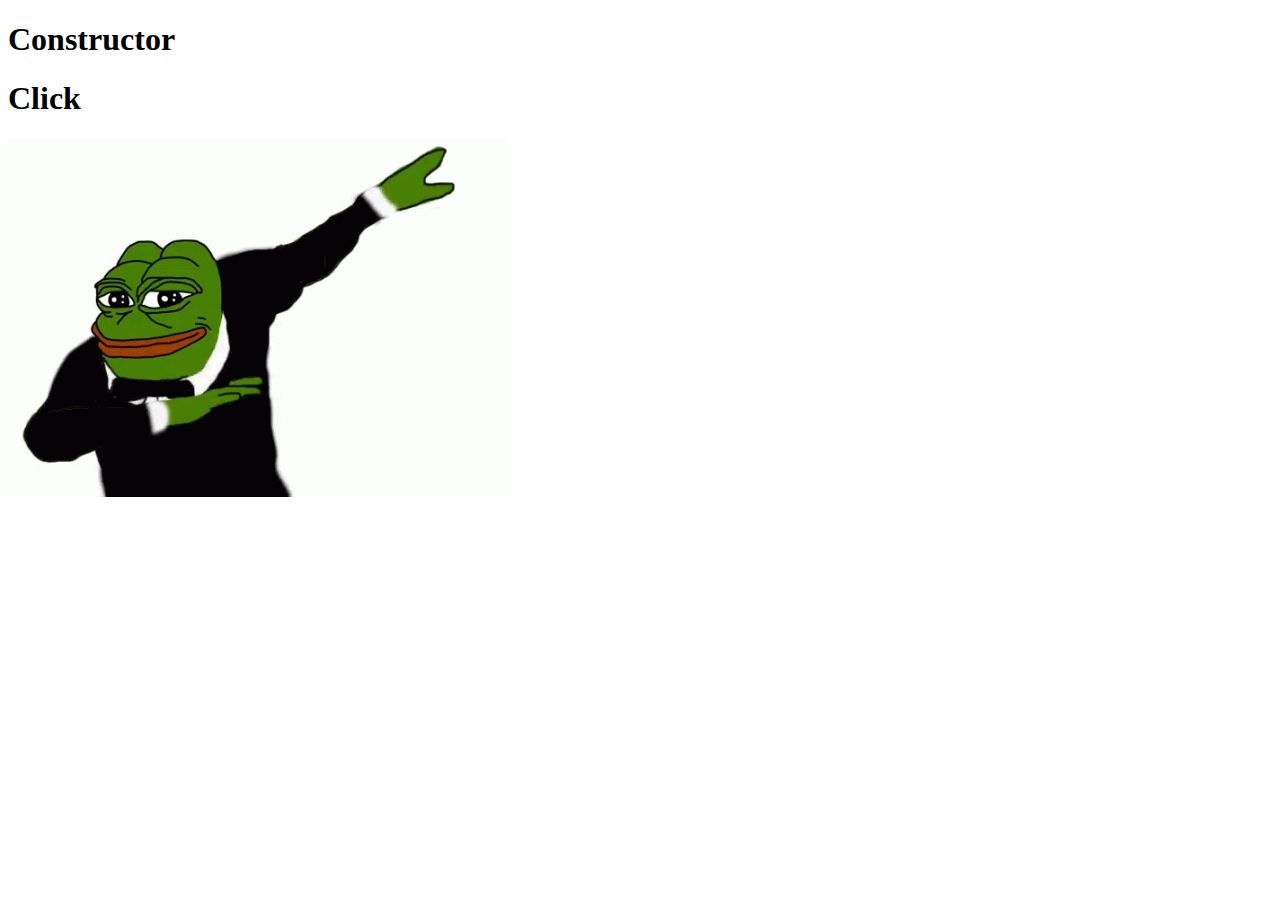
==== index.html @ b7e7ed79 "Upload" ====
<!DOCTYPE html>
<html lang="en">
<head>
    <meta charset="UTF-8">
    <meta name="viewport" content="width=device-width, initial-scale=1.0">
    <title>Randie</title>
    <link rel="stylesheet" href="css/Main.css"
</head>
<body>

    <h1 id="txt1">Constructor</h1>
    <h1 id="txt2">Click</h1>
    <h1 id="txt3"></h1>
    <div id="pepe">
        <a href="getmeme.html">
            <img src="Image/Pepe Dab.gif">
        </a>
    </div>
</body>
</html>
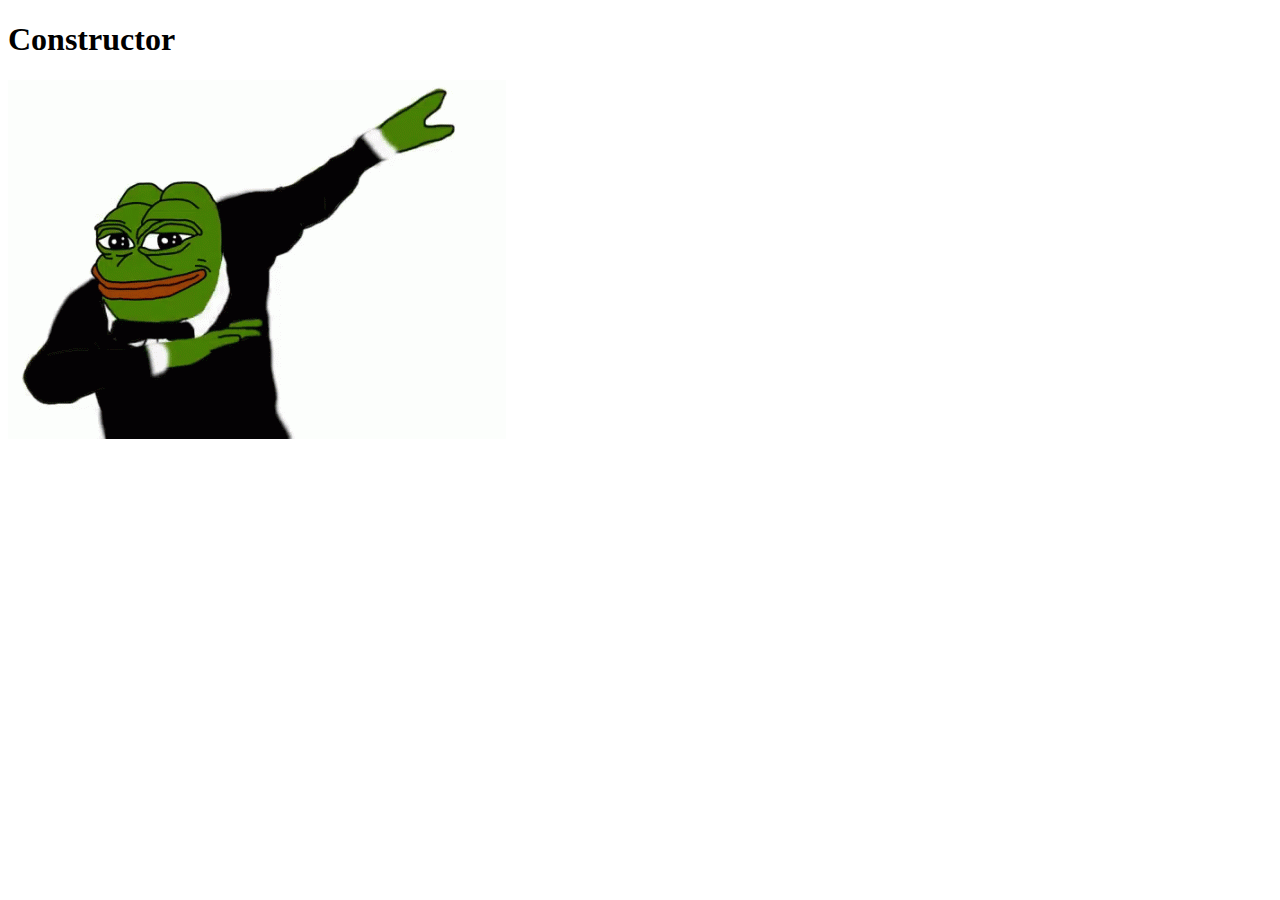
==== commit ac4defd4: "Upload" ====
--- a/index.html
+++ b/index.html
@@ -9,7 +9,6 @@
 <body>
 
     <h1 id="txt1">Constructor</h1>
-    <h1 id="txt2">Click</h1>
     <h1 id="txt3"></h1>
     <div id="pepe">
         <a href="getmeme.html">
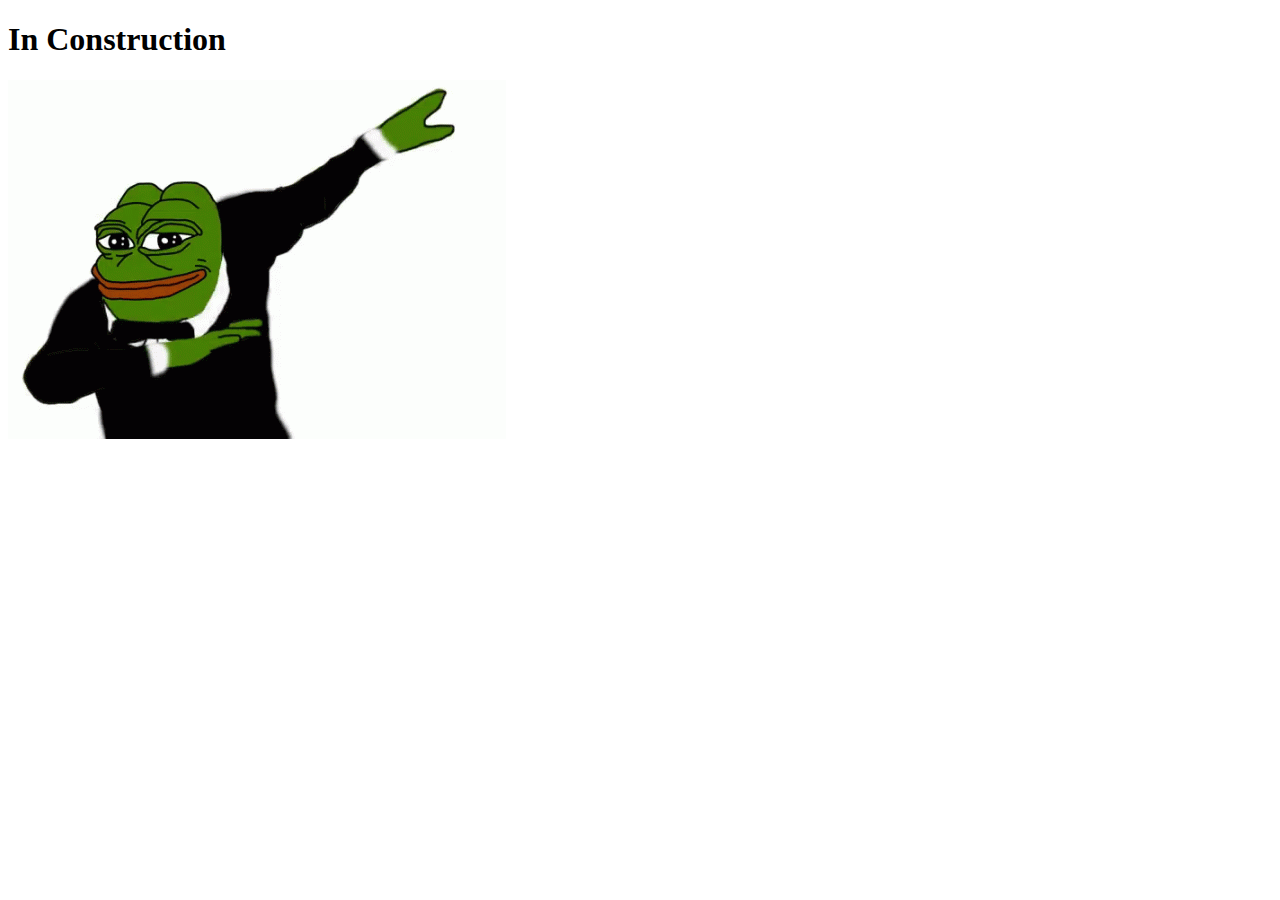
==== commit 9370aebd: "Upload" ====
--- a/index.html
+++ b/index.html
@@ -8,12 +8,13 @@
 </head>
 <body>
 
-    <h1 id="txt1">Constructor</h1>
+    <h1 id="txt1">In Construction</h1>
     <h1 id="txt3"></h1>
     <div id="pepe">
         <a href="getmeme.html">
             <img src="Image/Pepe Dab.gif">
         </a>
     </div>
+    
 </body>
 </html>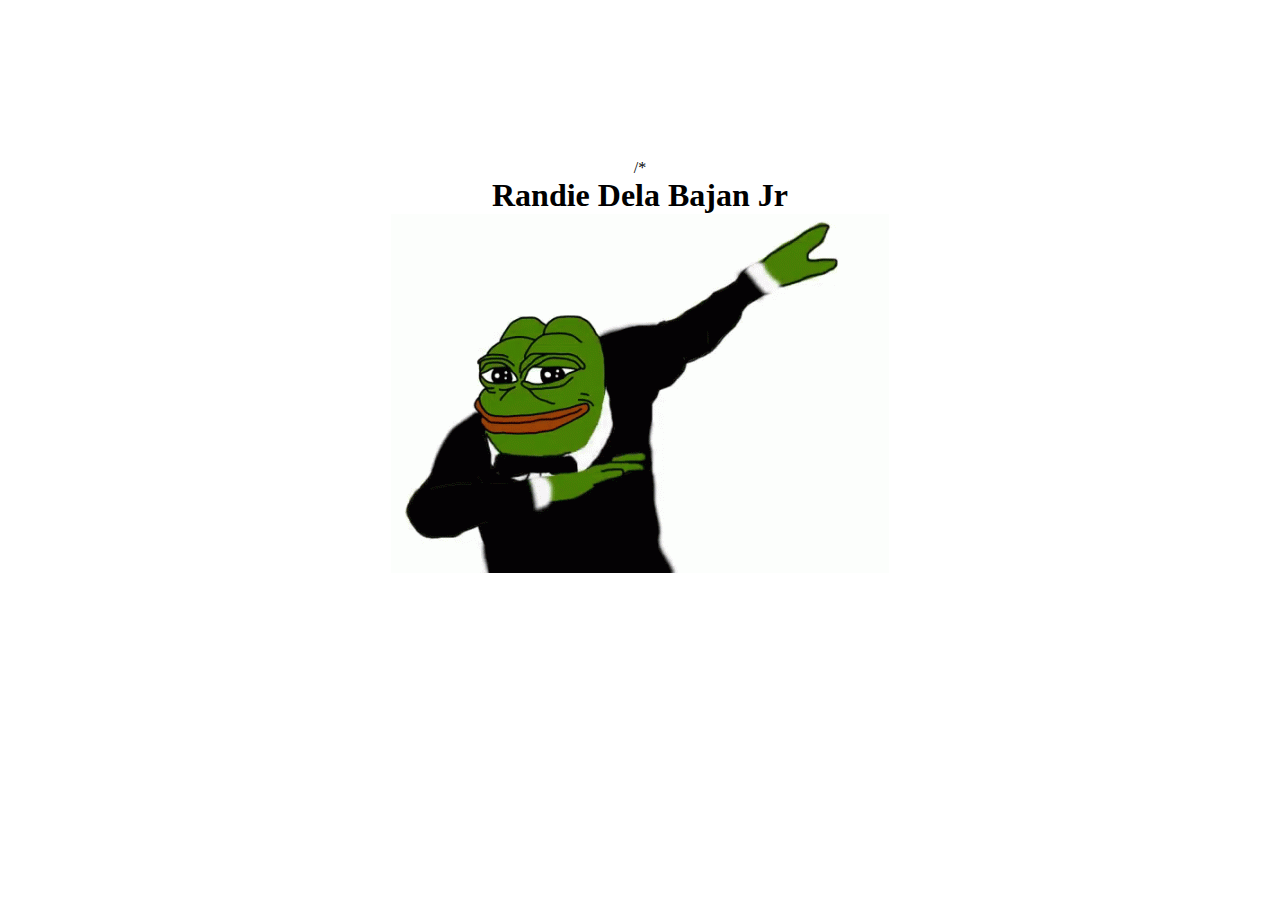
==== commit 492ac83a: "Upload" ====
--- a/index.html
+++ b/index.html
@@ -4,17 +4,16 @@
     <meta charset="UTF-8">
     <meta name="viewport" content="width=device-width, initial-scale=1.0">
     <title>Randie</title>
-    <link rel="stylesheet" href="css/Main.css"
+    <link rel="stylesheet" href="CSS/Main.css">
 </head>
 <body>
 
-    <h1 id="txt1">In Construction</h1>
-    <h1 id="txt3"></h1>
-    <div id="pepe">
-        <a href="getmeme.html">
-            <img src="Image/Pepe Dab.gif">
-        </a>
-    </div>
-    
+<div id="Main"> /*
+    <h1 id="txt1">Randie Dela Bajan Jr</h1> 
+    <a href="">
+     <img src="Image/Pepe Dab.gif" alt="PEPEDab">
+    </a>
+</div>
+
 </body>
-</html>+</html>
--- a/CSS/Main.css
+++ b/CSS/Main.css
@@ -0,0 +1,12 @@
+#Main {
+    display: flex;
+    flex-direction: column;
+    align-items: center;
+    justify-content: center;
+    height: 80vh; /* Optional: makes the container take full viewport height */
+    text-align: center;
+}
+
+#txt1 {
+    margin: 0; /* Optional: remove default margins */
+}
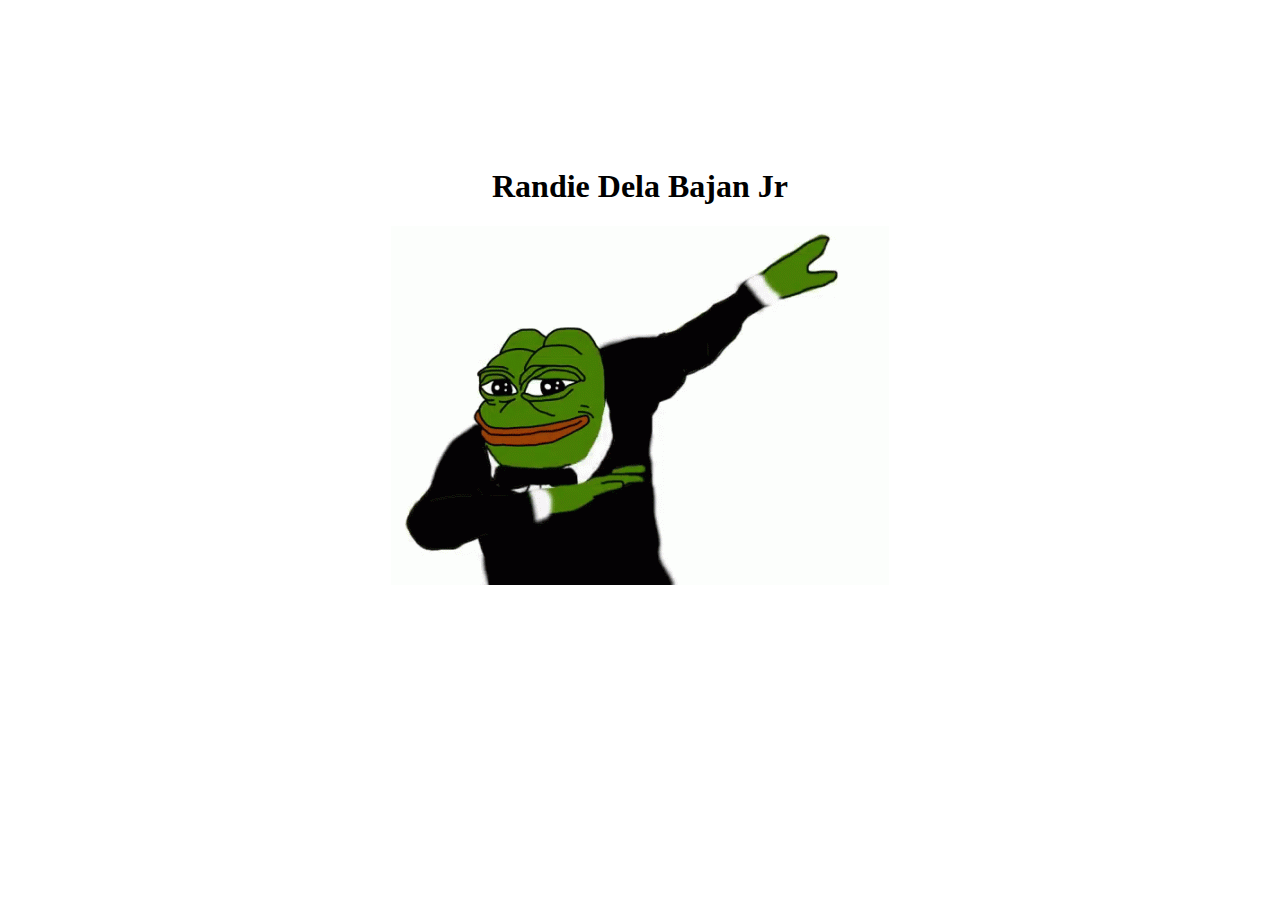
==== commit 9ab3ed3f: "Upload" ====
--- a/index.html
+++ b/index.html
@@ -8,7 +8,7 @@
 </head>
 <body>
 
-<div id="Main"> /*
+<div id="Main"> 
     <h1 id="txt1">Randie Dela Bajan Jr</h1> 
     <a href="">
      <img src="Image/Pepe Dab.gif" alt="PEPEDab">
--- a/CSS/Main.css
+++ b/CSS/Main.css
@@ -7,6 +7,3 @@
     text-align: center;
 }
 
-#txt1 {
-    margin: 0; /* Optional: remove default margins */
-}
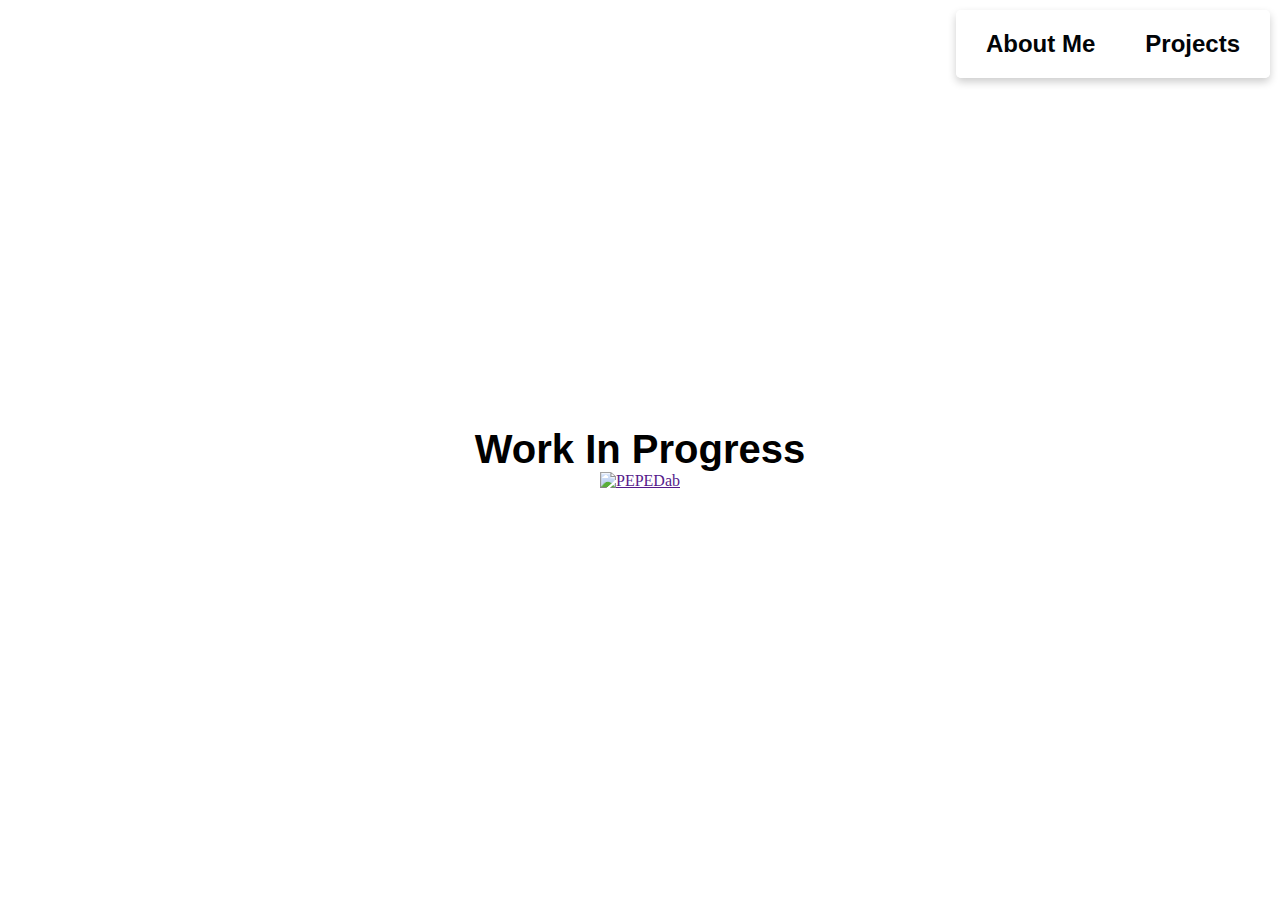
==== commit 4facde9b: "Remove unused CSS files and update index.html" ====
--- a/index.html
+++ b/index.html
@@ -3,17 +3,35 @@
 <head>
     <meta charset="UTF-8">
     <meta name="viewport" content="width=device-width, initial-scale=1.0">
-    <title>Randie</title>
+    <title>@Randie</title>
     <link rel="stylesheet" href="CSS/Main.css">
+    <link rel="stylesheet" href="CSS/AboutMe.css">
+    <link rel="stylesheet" href="CSS/Project.css"> 
 </head>
 <body>
-
+<div id="top-right-container">
+    <div class="background-box">
+        <div class="dropdown">
+            <button class="dropbtn shared-style">About Me</button>
+            <div class="dropdown-content">
+                <a href="YOUR_RESUME_LINK" target="_blank">Resume</a>
+                <a href="YOUR_LINKEDIN_LINK" target="_blank">LinkedIn</a>
+            </div>
+        </div>
+        <div class="dropdown">
+            <button class="dropbtn shared-style">Projects</button>
+            <div class="dropdown-content">
+                <a href="CAP_PROCESSING_PROJECT_LINK" target="_blank">Cap Processing Project</a>
+                <a href="AUTOMATION_HMI_PROJECT_LINK" target="_blank">Automation HMI</a>
+            </div>
+        </div>
+    </div>
+</div>
 <div id="Main"> 
-    <h1 id="txt1">Randie Dela Bajan Jr</h1> 
+    <h1 id="txt1">Work In Progress</h1> 
     <a href="">
-     <img src="Image/Pepe Dab.gif" alt="PEPEDab">
+        <img src="Image/pepe-laugh.gif" alt="PEPEDab">
     </a>
 </div>
-
 </body>
 </html>
--- a/CSS/Main.css
+++ b/CSS/Main.css
@@ -3,7 +3,32 @@
     flex-direction: column;
     align-items: center;
     justify-content: center;
-    height: 80vh; /* Optional: makes the container take full viewport height */
+    height: 100vh;
     text-align: center;
 }
 
+#txt1 {
+    margin: 0;
+    font-size: 2.5em;
+    font-family: 'Arial', sans-serif;
+}
+
+img {
+    max-width: 100%;
+    height: auto;
+}
+
+#top-right-container {
+    position: absolute;
+    top: 10px;
+    right: 10px;
+}
+
+.background-box {
+    background-color: rgba(255, 255, 255, 0.8);
+    padding: 10px;
+    border-radius: 5px;
+    box-shadow: 0px 4px 8px rgba(0, 0, 0, 0.2);
+    display: flex;
+    gap: 10px;
+}
--- a/CSS/AboutMe.css
+++ b/CSS/AboutMe.css
@@ -0,0 +1,47 @@
+.shared-style {
+    background: none;
+    color: #010407;
+    padding: 10px 20px;
+    border: none;
+    cursor: pointer;
+    font-size: 1.5em;
+    font-family: 'CaviarDreams', sans-serif;
+    text-decoration: none;
+    font-weight: bold;
+}
+
+.shared-style:hover {
+    color: #0056b3;
+}
+
+.dropdown {
+    position: relative;
+    display: inline-block;
+}
+
+.dropdown-content {
+    display: none;
+    position: absolute;
+    background-color: #f9f9f9;
+    min-width: 160px;
+    box-shadow: 0px 8px 16px 0px rgba(0,0,0,0.2);
+    z-index: 1;
+    border-radius: 5px;
+}
+
+.dropdown-content a {
+    color: black;
+    padding: 12px 16px;
+    text-decoration: none;
+    display: block;
+    font-family: 'Arial', sans-serif;
+}
+
+.dropdown-content a:hover {
+    background-color: #f1f1f1;
+    color: #0056b3;
+}
+
+.dropdown:hover .dropdown-content {
+    display: block;
+}
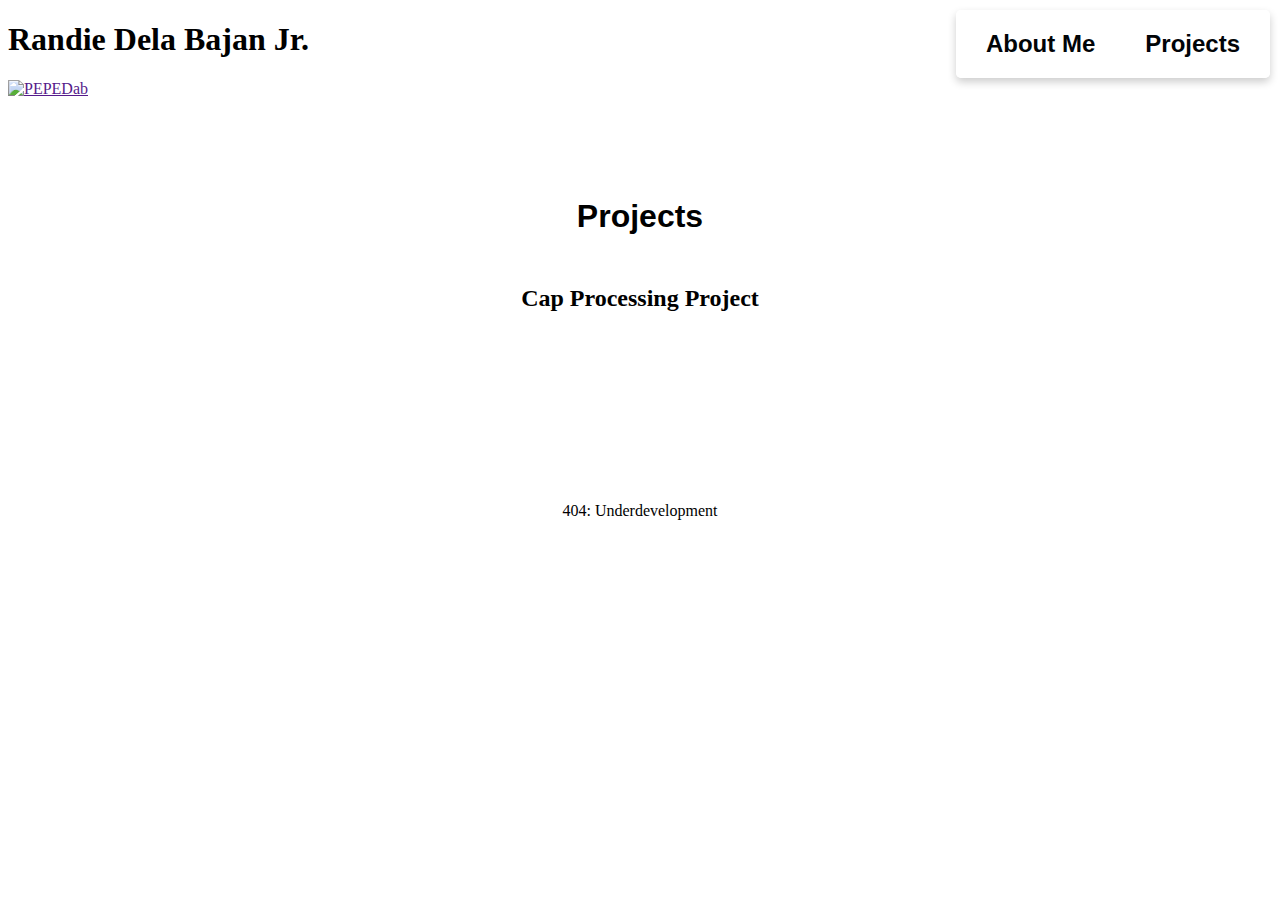
==== commit 782da371: "refactor: Update CSS styles for project video on index page" ====
--- a/index.html
+++ b/index.html
@@ -4,9 +4,9 @@
     <meta charset="UTF-8">
     <meta name="viewport" content="width=device-width, initial-scale=1.0">
     <title>@Randie</title>
-    <link rel="stylesheet" href="CSS/Main.css">
-    <link rel="stylesheet" href="CSS/AboutMe.css">
-    <link rel="stylesheet" href="CSS/Project.css"> 
+    <link rel="stylesheet" href="CSS/index/main.css">
+    <link rel="stylesheet" href="CSS/index/navbar.css">
+    <link rel="stylesheet" href="CSS/index/showcase.css">
 </head>
 <body>
 <div id="top-right-container">
@@ -15,7 +15,7 @@
             <button class="dropbtn shared-style">About Me</button>
             <div class="dropdown-content">
                 <a href="YOUR_RESUME_LINK" target="_blank">Resume</a>
-                <a href="YOUR_LINKEDIN_LINK" target="_blank">LinkedIn</a>
+                <a href="https://www.linkedin.com/in/randie-jr-dela-bajan-47b00b1a3/" target="_blank">LinkedIn</a>
             </div>
         </div>
         <div class="dropdown">
@@ -27,11 +27,27 @@
         </div>
     </div>
 </div>
-<div id="Main"> 
-    <h1 id="txt1">Work In Progress</h1> 
+
+<div id="main"> 
+    <h1 id="name">Randie Dela Bajan Jr.</h1> 
     <a href="">
-        <img src="Image/pepe-laugh.gif" alt="PEPEDab">
+        <img id="profile-pic" src="Image/pepe-laugh.gif" alt="PEPEDab">
     </a>
 </div>
+
+<div class="showcase">
+    <div class="showcase-container">
+        <h2 class="showcase-title">Projects</h2>
+        <div class="showcase-videos">  
+            <h2 class="project-title">Cap Processing Project</h2>
+            <div class="project-video">
+                <video id="video1" autoplay loop muted>
+                    <source src="Videos/Final Project.mp4" type="video/mp4">
+                </video>
+                <p>404: Underdevelopment</p>
+        </div>
+    </div>
+</div>
+
 </body>
 </html>
--- a/CSS/index/main.css
+++ b/CSS/index/main.css
@@ -0,0 +1,34 @@
+#Main {
+    display: flex;
+    flex-direction: column;
+    align-items: center;
+    justify-content: center;
+    height: 100vh;
+    text-align: center;
+}
+
+#txt1 {
+    margin: 0;
+    font-size: 2.5em;
+    font-family: 'Arial', sans-serif;
+}
+
+img {
+    max-width: 100%;
+    height: auto;
+}
+
+#top-right-container {
+    position: absolute;
+    top: 10px;
+    right: 10px;
+}
+
+.background-box {
+    background-color: rgba(255, 255, 255, 0.8);
+    padding: 10px;
+    border-radius: 5px;
+    box-shadow: 0px 4px 8px rgba(0, 0, 0, 0.2);
+    display: flex;
+    gap: 10px;
+}
--- a/CSS/index/navbar.css
+++ b/CSS/index/navbar.css
@@ -0,0 +1,47 @@
+.shared-style {
+    background: none;
+    color: #010407;
+    padding: 10px 20px;
+    border: none;
+    cursor: pointer;
+    font-size: 1.5em;
+    font-family: 'CaviarDreams', sans-serif;
+    text-decoration: none;
+    font-weight: bold;
+}
+
+.shared-style:hover {
+    color: #0056b3;
+}
+
+.dropdown {
+    position: relative;
+    display: inline-block;
+}
+
+.dropdown-content {
+    display: none;
+    position: absolute;
+    background-color: #f9f9f9;
+    min-width: 160px;
+    box-shadow: 0px 8px 16px 0px rgba(0,0,0,0.2);
+    z-index: 1;
+    border-radius: 5px;
+}
+
+.dropdown-content a {
+    color: black;
+    padding: 12px 16px;
+    text-decoration: none;
+    display: block;
+    font-family: 'Arial', sans-serif;
+}
+
+.dropdown-content a:hover {
+    background-color: #f1f1f1;
+    color: #0056b3;
+}
+
+.dropdown:hover .dropdown-content {
+    display: block;
+}
--- a/CSS/index/showcase.css
+++ b/CSS/index/showcase.css
@@ -0,0 +1,25 @@
+.showcase {
+    display: flex;
+    align-items: center;
+    justify-content: center;
+    margin-top: 50px;
+}
+
+.showcase-title {
+    font-size: 2em;
+    font-family: 'Arial', sans-serif;
+    margin: 50px;
+    text-align: center;
+}
+
+.showcase-videos {
+    border-radius: 50px;
+    margin: 10px;
+    text-align: center;
+}
+
+#video1 {
+    width: 100%;
+    height: 100%;
+    border-radius: 50px;
+}